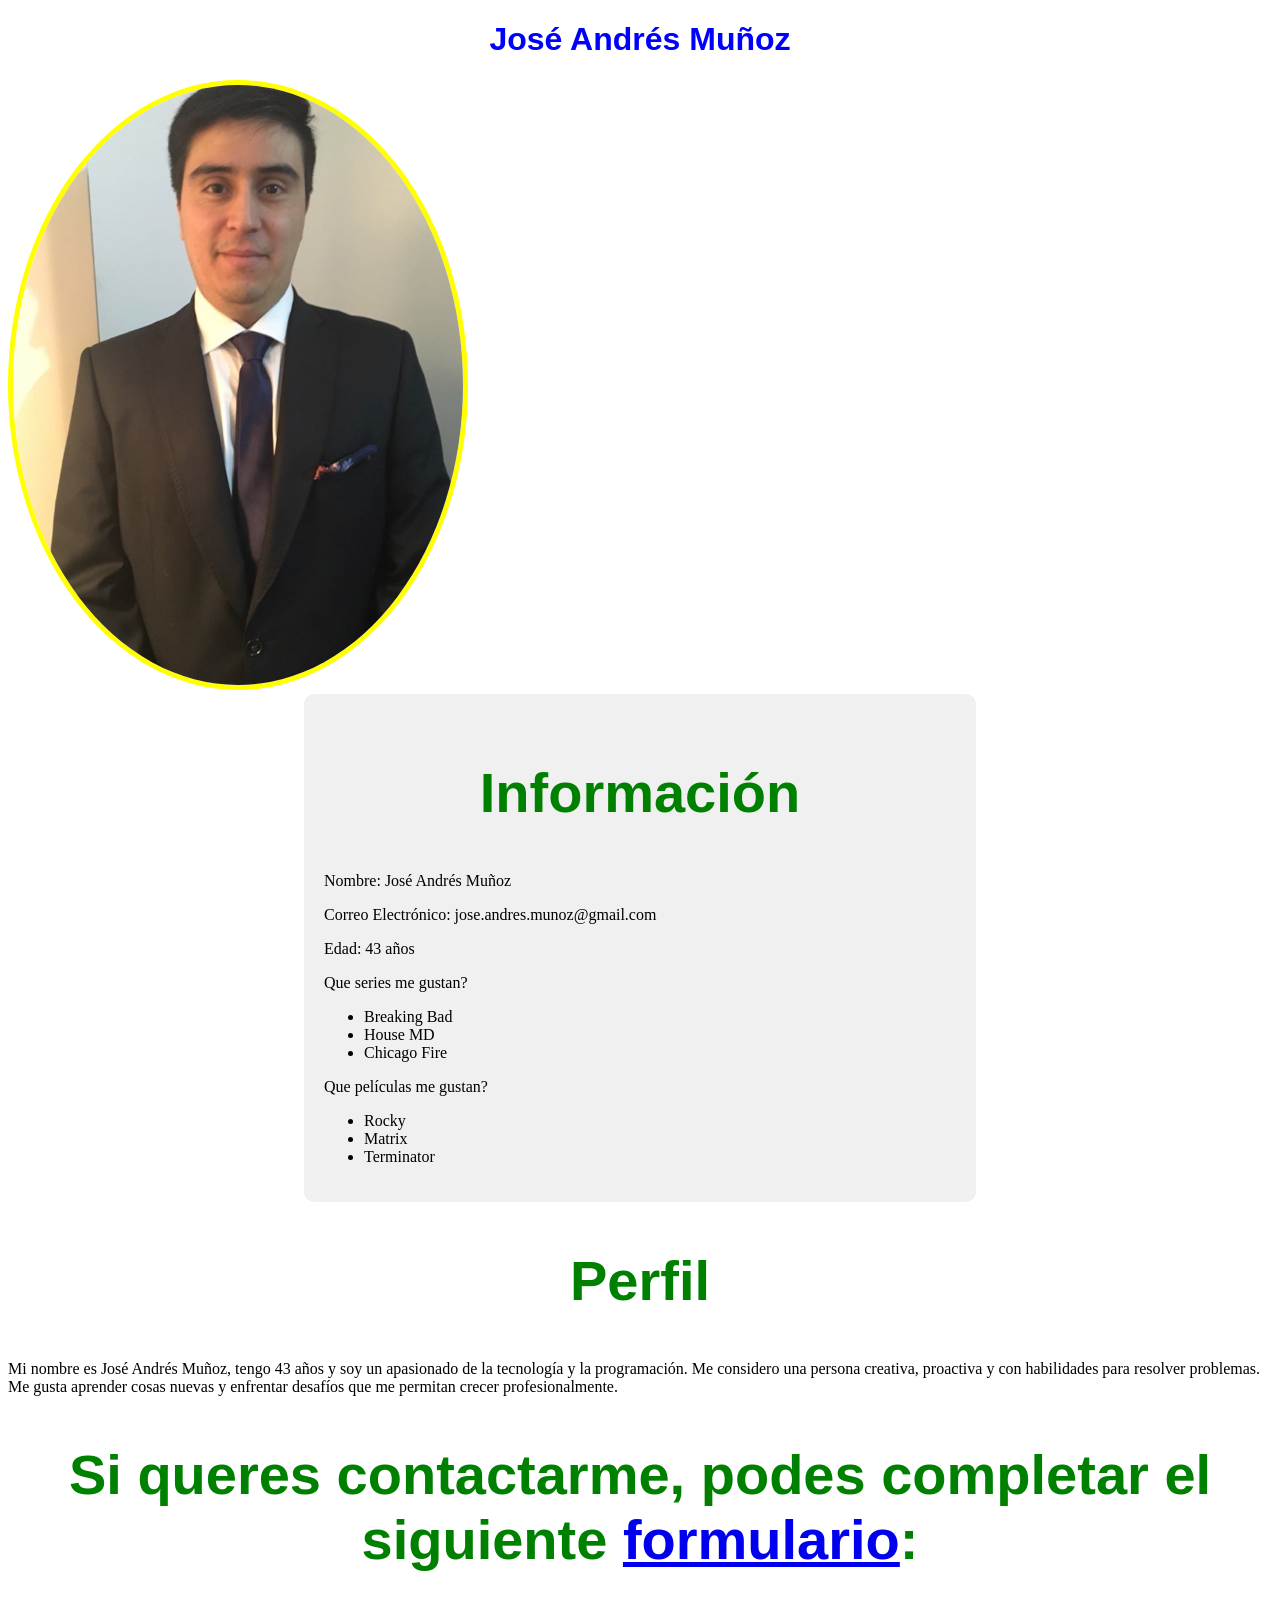
==== Unidad2/index.html @ d2dd8bd0 "unidad 2 CSS" ====
<!DOCTYPE html>
<html lang="en">
<head>
    <meta charset="UTF-8">
    <meta name="viewport" content="width=device-width, initial-scale=1.0">
    <title>Mi CV</title>
    <link rel="stylesheet" href="estilos.css">
</head>
<body>
    <main>
        <h1>José Andrés Muñoz</h1>
        <img class="foto" src="andres.jpeg" alt="Foto de José Andrés Muñoz" width="450">
        <section class="informacion">
            <h2>Información </h2>
            <p>Nombre: José Andrés Muñoz</p>
            <p>Correo Electrónico: jose.andres.munoz@gmail.com</p>
            <p>Edad: 43 años</p>
            <p>Que series me gustan?</p>
            <ul>
                <li>Breaking Bad</li>
                <li>House MD</li>
                <li>Chicago Fire</li>
            </ul>
            <p>Que películas me gustan?</p>
            <ul>
                <li>Rocky</li>
                <li>Matrix</li>
                <li>Terminator</li>
            </ul>
        </section>
        <div>
            <h2>Perfil</h2>
            <p>Mi nombre es José Andrés Muñoz, tengo 43 años y soy un apasionado de la tecnología y la programación. Me considero una persona creativa, proactiva y con habilidades para resolver problemas. Me gusta aprender cosas nuevas y enfrentar desafíos que me permitan crecer profesionalmente.</p>
        </div>
        <div>
            <h2>Si queres contactarme, podes completar el siguiente <a href="formulario.html">formulario</a>:</h2>
        </div>

    </main>
</body>
</html>
---- Unidad2/estilos.css ----
h1 {
    color: blue;
    text-align: center;
    font-family: Arial, sans-serif;
}

.foto {
    border-radius: 50%;
    border: 5px solid yellow;
}

h2 {
    color: green;
    font-family: Arial, sans-serif;
    text-align: center;
    font-size: 3.5em;
}

.informacion {
    background-color: #f0f0f0;
    padding: 20px;
    border-radius: 10px;
    width: 50%;
    margin: 0 auto;
}
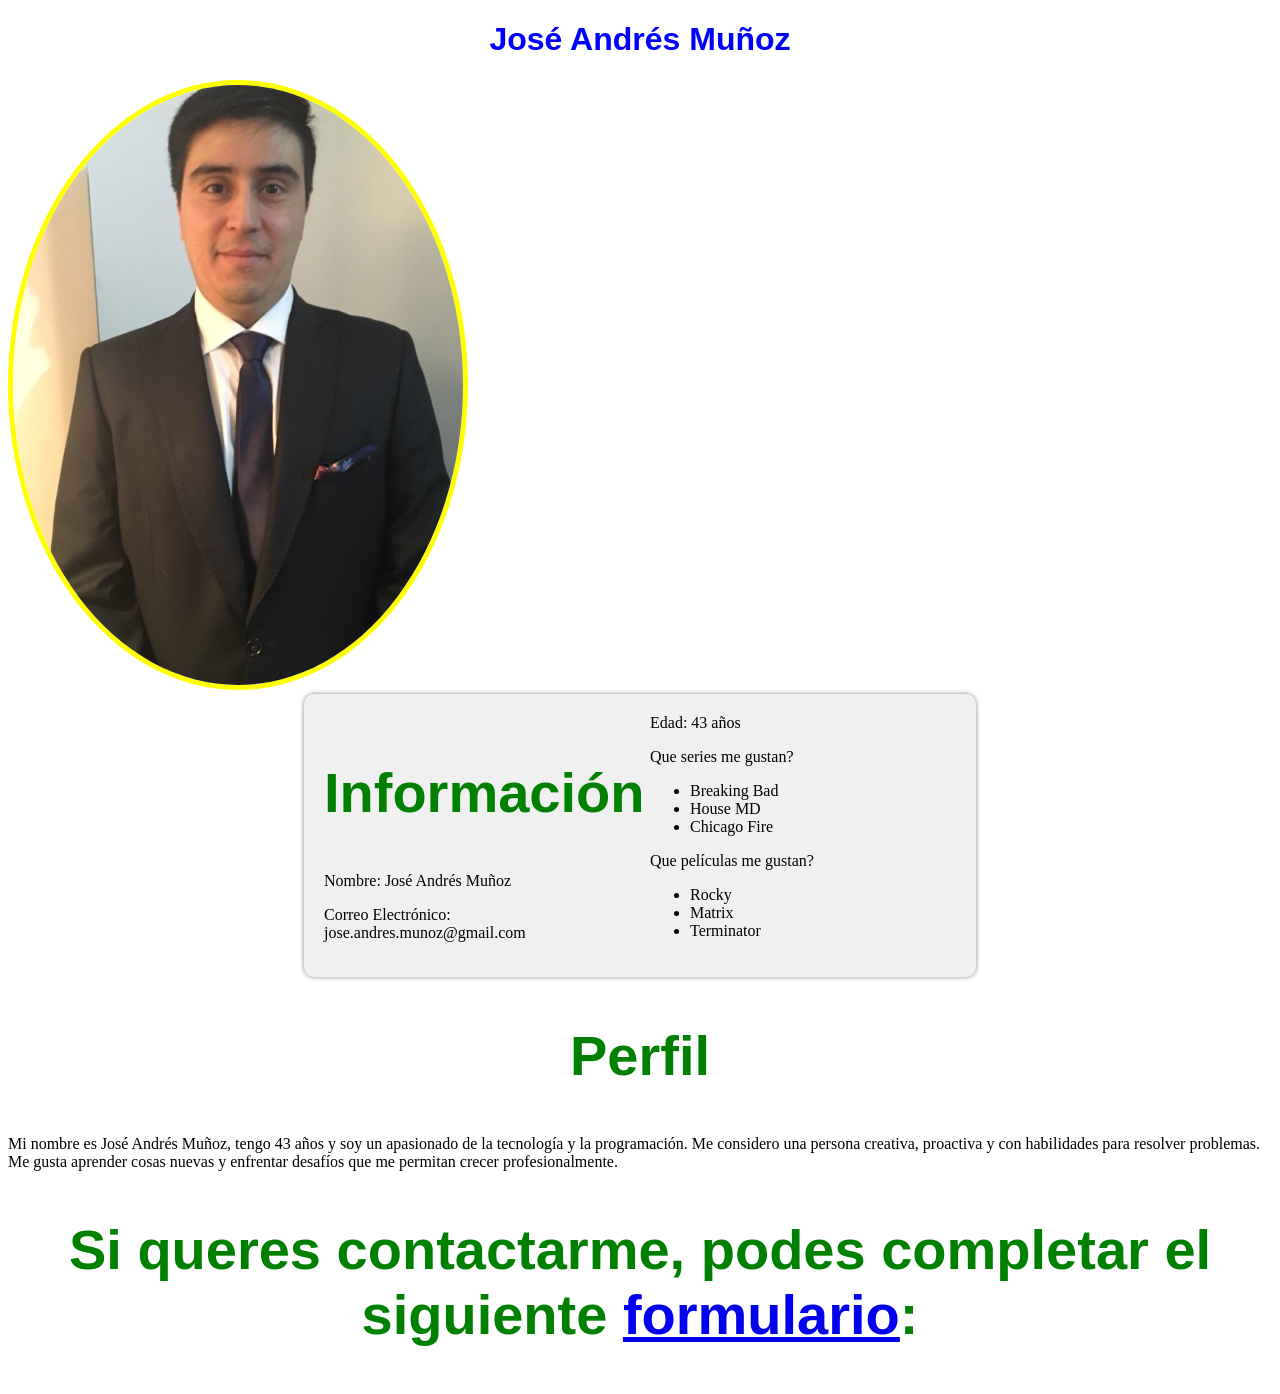
==== commit 39e97784: "Modulo 1 unidad 4" ====
--- a/Unidad2/index.html
+++ b/Unidad2/index.html
@@ -28,7 +28,7 @@
                 <li>Terminator</li>
             </ul>
         </section>
-        <div>
+        <div class="perfil">
             <h2>Perfil</h2>
             <p>Mi nombre es José Andrés Muñoz, tengo 43 años y soy un apasionado de la tecnología y la programación. Me considero una persona creativa, proactiva y con habilidades para resolver problemas. Me gusta aprender cosas nuevas y enfrentar desafíos que me permitan crecer profesionalmente.</p>
         </div>
--- a/Unidad2/estilos.css
+++ b/Unidad2/estilos.css
@@ -22,4 +22,7 @@
     border-radius: 10px;
     width: 50%;
     margin: 0 auto;
+    box-shadow: 0 0 5px #888;
+    column-count: 2;
+    column-gap: 20px;
 }
